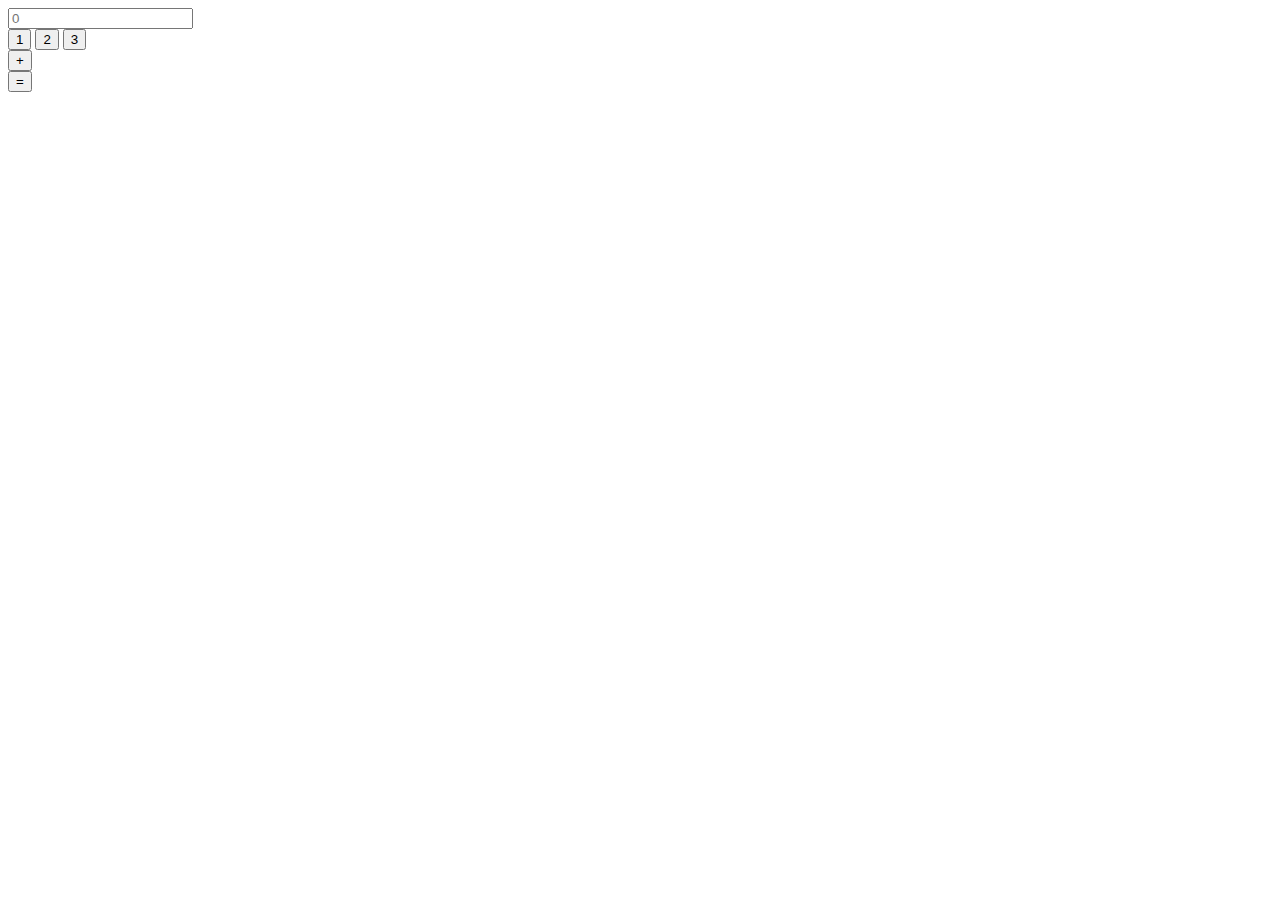
==== calculadora.html @ c2449c7d "Realizando estrutura inicial da calculadora." ====
<!DOCTYPE html>
<html lang="pt-br">
<head>
    <meta charset="UTF-8">
    <meta http-equiv="X-UA-Compatible" content="IE=edge">
    <meta name="viewport" content="width=device-width, initial-scale=1.0">
    <link rel= "stylesheet" href="./css/calc.css">
    <script src="js/calc.js" defer ></script>
    <title>CALCULADORA</title>

</head>
<body>

    <div class="calc">
        <!--* form se usa quando tem formmulario etc-->
        <!--* onsubmit return false p travar as informações no formulario-->
        <form action="" method="get" onsubmit="return false">
            <div class="visor-calc">
                <input type="text" name="visor" id="idVisor" placeholder="0">
            </div>
            <div class="btn-calc">
                        <!--* value vai aparecer dentro do botão-->
                <button id="btn-1" value="1">1</button>
                <button id="btn-2" value="2">2</button>
                <button id="btn-3" value="3">3</button>
            </div>
            <div class="oper-calc">
                <button id="btnSoma" value="+">+</button>
            </div>
            <div class="result-calc">
                <button id="btnResult" value="=">=</button>
            </div>


            

        </form>
    </div>
    




</body>
</html>
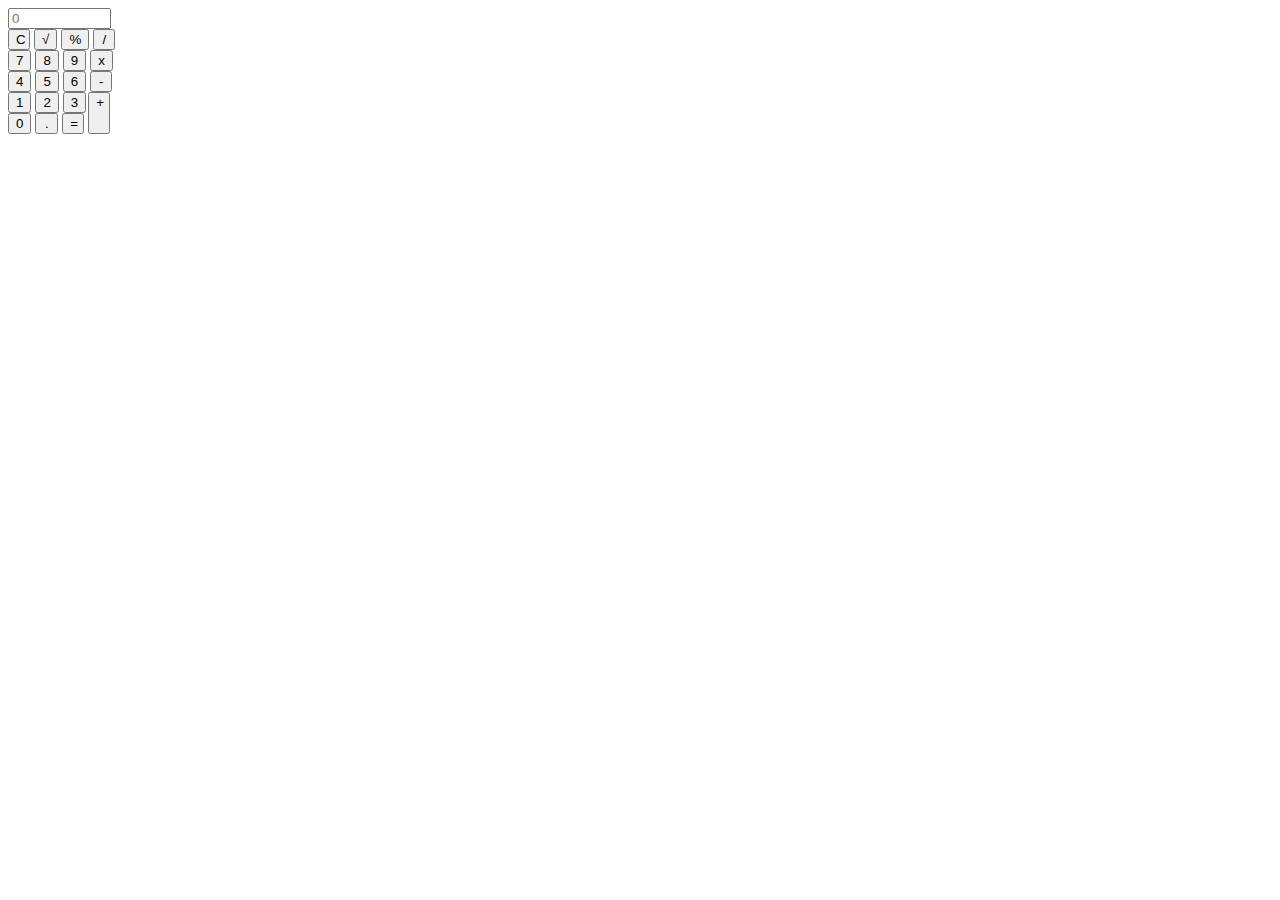
==== commit 8ef76dda: "Estilizando a calculadora." ====
--- a/calculadora.html
+++ b/calculadora.html
@@ -14,32 +14,43 @@
     <div class="calc">
         <!--* form se usa quando tem formmulario etc-->
         <!--* onsubmit return false p travar as informações no formulario-->
+        <!--* onsubmit e onclick sao eventos-->
         <form action="" method="get" onsubmit="return false">
             <div class="visor-calc">
                 <input type="text" name="visor" id="idVisor" placeholder="0">
             </div>
+            <div>
+                <button id="btn-C" value="C" onclick="insereNumeroNoVisor(this, idVisor)">C</button>
+                <button id="btnPorcentagem" value="√" onclick="insereNumeroNoVisor(this, idVisor)">√</button>
+                <button id="btn-%" value="%" onclick="insereNumeroNoVisor(this, idVisor)">%</button>
+                <button id="btnDivide" value="/" onclick="insereNumeroNoVisor(this, idVisor)">/</button>
+            </div>
             <div class="btn-calc">
                         <!--* value vai aparecer dentro do botão-->
-                <button id="btn-1" value="1">1</button>
-                <button id="btn-2" value="2">2</button>
-                <button id="btn-3" value="3">3</button>
+                <button id="btn-7" value="7" onclick="insereNumeroNoVisor(this, idVisor)">7</button>
+                <button id="btn-8" value="8" onclick="insereNumeroNoVisor(this, idVisor)">8</button>
+                <button id="btn-9" value="9" onclick="insereNumeroNoVisor(this, idVisor)">9</button>
+                <button id="btnMultiplica" value="*" onclick="insereNumeroNoVisor(this, idVisor)">x</button>
             </div>
-            <div class="oper-calc">
-                <button id="btnSoma" value="+">+</button>
+            <div>
+                <button id="btn-4" value="4" onclick="insereNumeroNoVisor(this, idVisor)">4</button>
+                <button id="btn-5" value="5" onclick="insereNumeroNoVisor(this, idVisor)">5</button>
+                <button id="btn-6" value="6" onclick="insereNumeroNoVisor(this, idVisor)">6</button>
+                <button id="btnSubtrai" value="-" onclick="insereNumeroNoVisor(this, idVisor)">-</button>
             </div>
-            <div class="result-calc">
-                <button id="btnResult" value="=">=</button>
+            <div>
+                <button id="btn-1" value="1" onclick="insereNumeroNoVisor(this, idVisor)">1</button>
+                <button id="btn-2" value="2" onclick="insereNumeroNoVisor(this, idVisor)">2</button>
+                <button id="btn-3" value="3" onclick="insereNumeroNoVisor(this, idVisor)">3</button>
             </div>
-
-
-            
-
+            <div>
+                <button id="btn-0" value="0" onclick="insereNumeroNoVisor(this, idVisor)">0</button>
+                <button id="btnDot" value="." onclick="insereNumeroNoVisor(this, idVisor)">.</button>
+                <button id="btnResult" value="=" onclick="calculoDoVisor(idVisor)">=</button>
+                <button id="btnSoma" value="+" onclick="insereNumeroNoVisor(this, idVisor)">+</button>
+            </div>
+           
         </form>
     </div>
-    
-
-
-
-
 </body>
 </html>--- a/css/calc.css
+++ b/css/calc.css
@@ -0,0 +1,37 @@
+#btnSoma {
+    display: inline-flex;
+    width: 1.75%;
+    position: relative;
+    top: -21px;
+    height: 42px;
+}
+
+#btnDot {
+    width: 1.8%;
+}
+
+#btnResult {
+    width: 1.75%;
+}
+
+#btnSubtrai {
+    width: 1.75%;
+}
+
+#idVisor {
+    width: 7.5%;
+}
+
+#btn-C {
+    width: 1.75%;
+}
+
+#btn-√ {
+    width: 1.85%;
+}
+
+#btnDivide {
+    width: 1.75%;
+}
+
+
